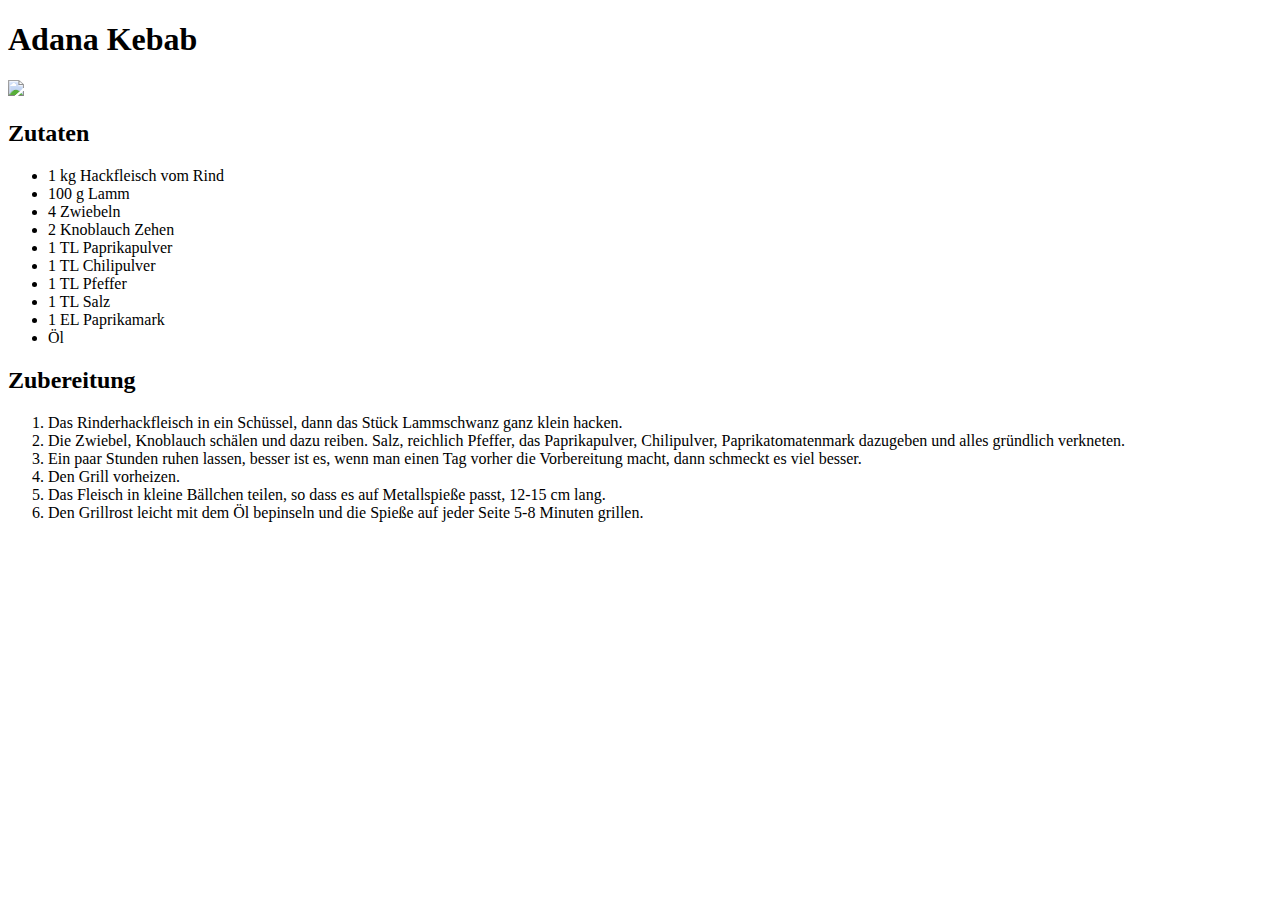
==== recipes/adana.html @ f30baf51 "added recipes" ====
<!DOCTYPE html>
<html lang="en">
<head>
    <meta charset="UTF-8">
    <meta http-equiv="X-UA-Compatible" content="IE=edge">
    <meta name="viewport" content="width=device-width, initial-scale=1.0">
    <title>Document</title>
</head>
<body>
    <h1>Adana Kebab</h1>
    <img src="https://gesund.co.at/wp-content/uploads/2016/08/adana-kebap-rezeptfoto.jpg" style="height: 300px;">
    <h2>Zutaten</h2>
    <ul>
        <li>1 kg Hackfleisch vom Rind</li>
        <li>100 g Lamm</li>
        <li>4 Zwiebeln</li>
        <li>2 Knoblauch Zehen</li>
        <li>1 TL Paprikapulver</li>
        <li>1 TL Chilipulver</li>
        <li>1 TL Pfeffer</li>
        <li>1 TL Salz</li>
        <li>1 EL Paprikamark</li>
        <li>Öl</li>
    </ul>
    <h2>Zubereitung</h2>
    <ol>
        <li>Das Rinderhackfleisch in ein Schüssel, dann das Stück Lammschwanz ganz klein hacken.</li>
        <li>Die Zwiebel, Knoblauch schälen und dazu reiben. Salz, reichlich Pfeffer, das Paprikapulver, Chilipulver, Paprikatomatenmark dazugeben und alles gründlich verkneten.</li>
        <li>Ein paar Stunden ruhen lassen, besser ist es, wenn man einen Tag vorher die Vorbereitung macht, dann schmeckt es viel besser.</li>
        <li>Den Grill vorheizen.</li>
        <li>Das Fleisch in kleine Bällchen teilen, so dass es auf Metallspieße passt, 12-15 cm lang.</li>
        <li>Den Grillrost leicht mit dem Öl bepinseln und die Spieße auf jeder Seite 5-8 Minuten grillen.</li>
    </ol>
</body>
</html>
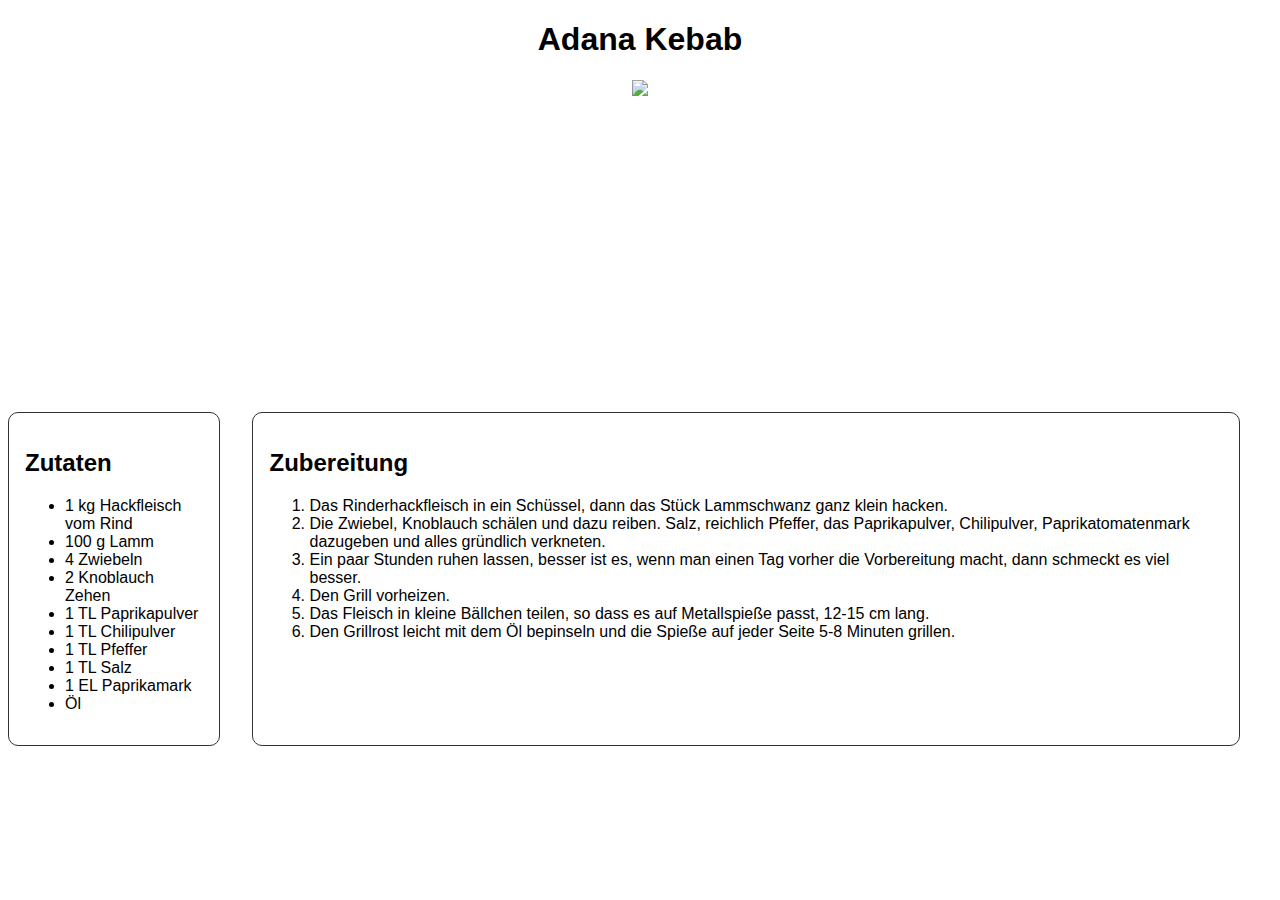
==== commit da7e0f4c: "added basic styles" ====
--- a/recipes/adana.html
+++ b/recipes/adana.html
@@ -4,32 +4,41 @@
     <meta charset="UTF-8">
     <meta http-equiv="X-UA-Compatible" content="IE=edge">
     <meta name="viewport" content="width=device-width, initial-scale=1.0">
+    <link rel="stylesheet" href="../styles.css">
     <title>Document</title>
 </head>
 <body>
     <h1>Adana Kebab</h1>
-    <img src="https://gesund.co.at/wp-content/uploads/2016/08/adana-kebap-rezeptfoto.jpg" style="height: 300px;">
-    <h2>Zutaten</h2>
-    <ul>
-        <li>1 kg Hackfleisch vom Rind</li>
-        <li>100 g Lamm</li>
-        <li>4 Zwiebeln</li>
-        <li>2 Knoblauch Zehen</li>
-        <li>1 TL Paprikapulver</li>
-        <li>1 TL Chilipulver</li>
-        <li>1 TL Pfeffer</li>
-        <li>1 TL Salz</li>
-        <li>1 EL Paprikamark</li>
-        <li>Öl</li>
-    </ul>
-    <h2>Zubereitung</h2>
-    <ol>
-        <li>Das Rinderhackfleisch in ein Schüssel, dann das Stück Lammschwanz ganz klein hacken.</li>
-        <li>Die Zwiebel, Knoblauch schälen und dazu reiben. Salz, reichlich Pfeffer, das Paprikapulver, Chilipulver, Paprikatomatenmark dazugeben und alles gründlich verkneten.</li>
-        <li>Ein paar Stunden ruhen lassen, besser ist es, wenn man einen Tag vorher die Vorbereitung macht, dann schmeckt es viel besser.</li>
-        <li>Den Grill vorheizen.</li>
-        <li>Das Fleisch in kleine Bällchen teilen, so dass es auf Metallspieße passt, 12-15 cm lang.</li>
-        <li>Den Grillrost leicht mit dem Öl bepinseln und die Spieße auf jeder Seite 5-8 Minuten grillen.</li>
-    </ol>
+    <div class="img-container">
+        <img src="https://gesund.co.at/wp-content/uploads/2016/08/adana-kebap-rezeptfoto.jpg" style="height: 300px;">
+    </div>
+    <main class="container">
+        <section class="ingredients">
+            <h2>Zutaten</h2>
+            <ul>
+                <li>1 kg Hackfleisch vom Rind</li>
+                <li>100 g Lamm</li>
+                <li>4 Zwiebeln</li>
+                <li>2 Knoblauch Zehen</li>
+                <li>1 TL Paprikapulver</li>
+                <li>1 TL Chilipulver</li>
+                <li>1 TL Pfeffer</li>
+                <li>1 TL Salz</li>
+                <li>1 EL Paprikamark</li>
+                <li>Öl</li>
+            </ul>
+        </section>
+        <section class="recipe">
+            <h2>Zubereitung</h2>
+            <ol>
+                <li>Das Rinderhackfleisch in ein Schüssel, dann das Stück Lammschwanz ganz klein hacken.</li>
+                <li>Die Zwiebel, Knoblauch schälen und dazu reiben. Salz, reichlich Pfeffer, das Paprikapulver, Chilipulver, Paprikatomatenmark dazugeben und alles gründlich verkneten.</li>
+                <li>Ein paar Stunden ruhen lassen, besser ist es, wenn man einen Tag vorher die Vorbereitung macht, dann schmeckt es viel besser.</li>
+                <li>Den Grill vorheizen.</li>
+                <li>Das Fleisch in kleine Bällchen teilen, so dass es auf Metallspieße passt, 12-15 cm lang.</li>
+                <li>Den Grillrost leicht mit dem Öl bepinseln und die Spieße auf jeder Seite 5-8 Minuten grillen.</li>
+            </ol>
+        </section>
+    </main>
 </body>
 </html>--- a/styles.css
+++ b/styles.css
@@ -0,0 +1,27 @@
+*  {
+    font-family: Verdana, Geneva, Tahoma, sans-serif;
+}
+
+h1 {
+    text-align: center;
+}
+
+.img-container {
+    display: flex;
+    justify-content: center;
+    margin-bottom: 2em;
+}
+
+.container {
+    display: flex;
+    flex-direction: row;
+    justify-content: space-between;
+}
+
+.ingredients,
+.recipe {
+    margin-right: 2em;
+    padding: 1em;
+    border: 1px solid #333;
+    border-radius: 10px;
+}